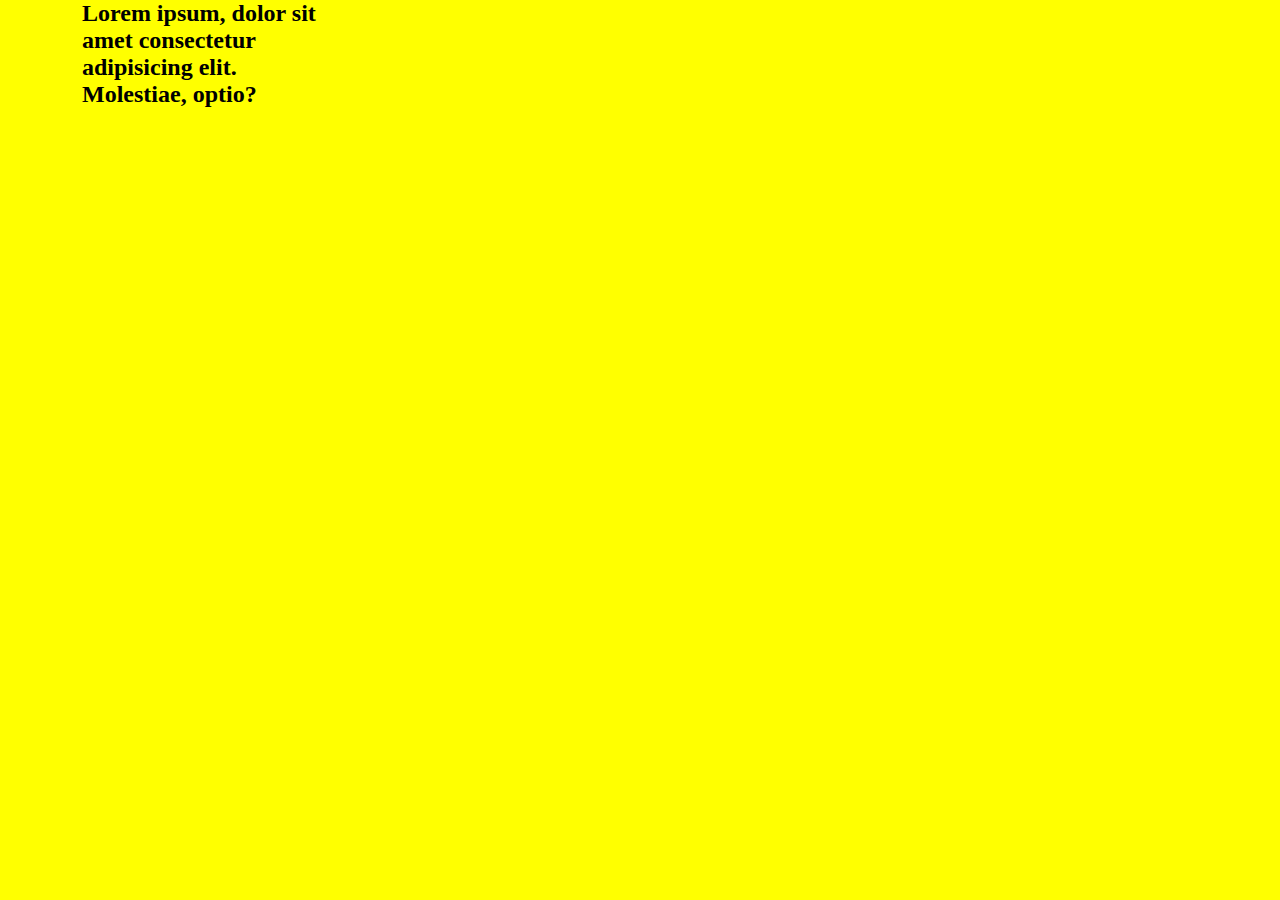
==== inedx.html @ 6297605b "first commit" ====
<!DOCTYPE html>
<html lang="en">

<head>
  <meta charset="UTF-8">
  <meta name="viewport" content="width=device-width, initial-scale=1.0">
  <link rel="stylesheet" href="./assets/css/style.css" />
  <title>Document</title>
</head>

<body>
  <section class="bg-yellow min-vh-100">
    <div class="container">
      <div class="row">
        <div class="col-3">
          <!-- card -->
          <h2>Lorem ipsum, dolor sit amet consectetur adipisicing elit. Molestiae, optio?</h2>
        </div>
      </div>
    </div>
  </section>
</body>

</html>
---- assets/css/style.css ----
* {
    margin: 0;
    padding: 0;
    box-sizing: border-box;
}

.bg-yellow {
    background-color: yellow;
}

.min-vh-100 {
    min-height: 100vh;
}

.container {
    max-width: 1140px;
    padding-left: 12px;
    padding-right: 12px;
    margin-left: auto;
    margin-right: auto;
}

.row {
    display: flex;
    flex-direction: row;
    flex-wrap: wrap;
    margin-left: -12px;
    margin-right: -12px;
}

.col-3 {
    width: 25%;
    padding-left: 12px;
    padding-right: 12px;
}
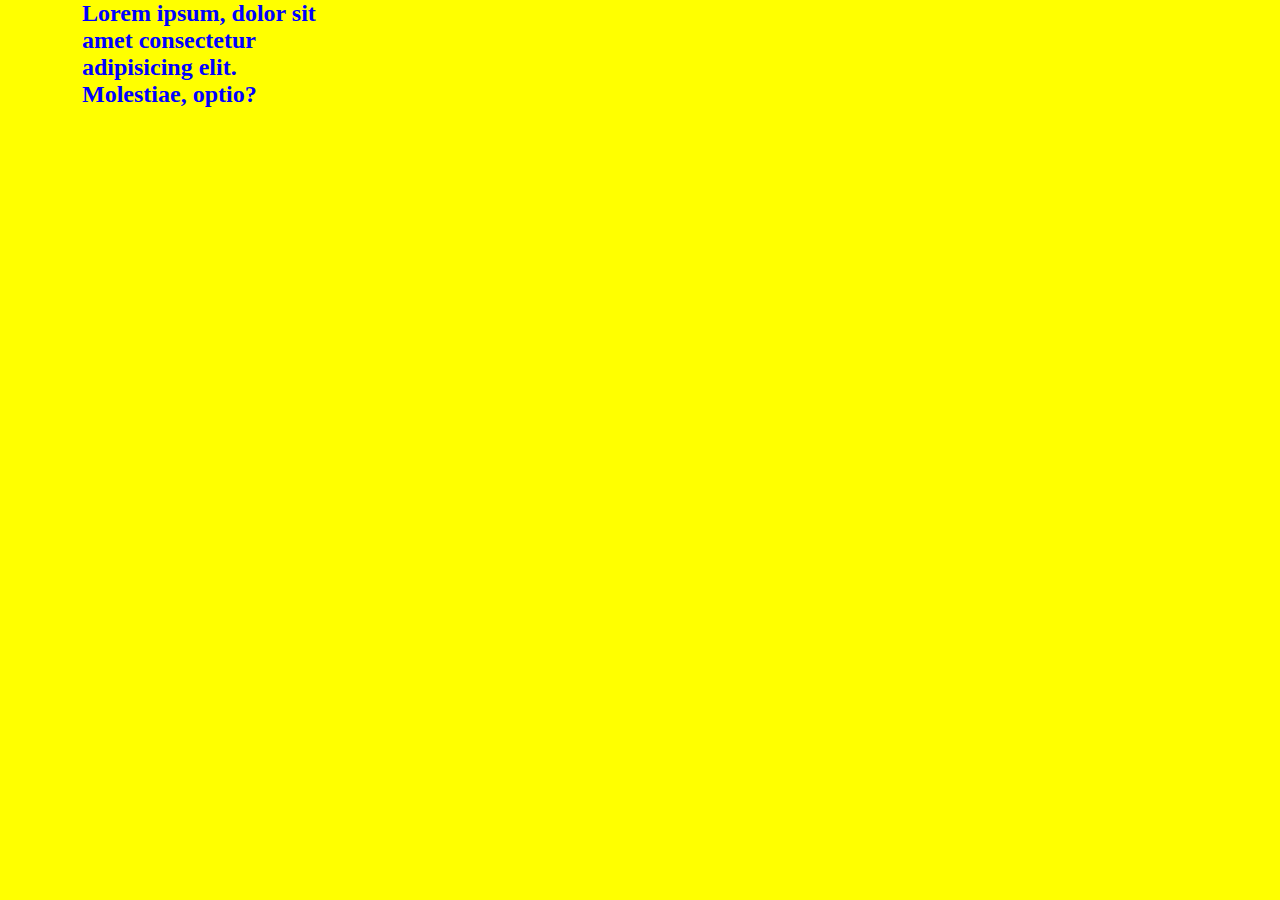
==== commit ac13d290: "heading color change" ====
--- a/inedx.html
+++ b/inedx.html
@@ -14,7 +14,7 @@
       <div class="row">
         <div class="col-3">
           <!-- card -->
-          <h2>Lorem ipsum, dolor sit amet consectetur adipisicing elit. Molestiae, optio?</h2>
+          <h2 class="mainHeading">Lorem ipsum, dolor sit amet consectetur adipisicing elit. Molestiae, optio?</h2>
         </div>
       </div>
     </div>
--- a/assets/css/style.css
+++ b/assets/css/style.css
@@ -32,4 +32,9 @@
     width: 25%;
     padding-left: 12px;
     padding-right: 12px;
+}
+
+.mainHeading {
+    color: blue;
+    background-color: yellow;
 }